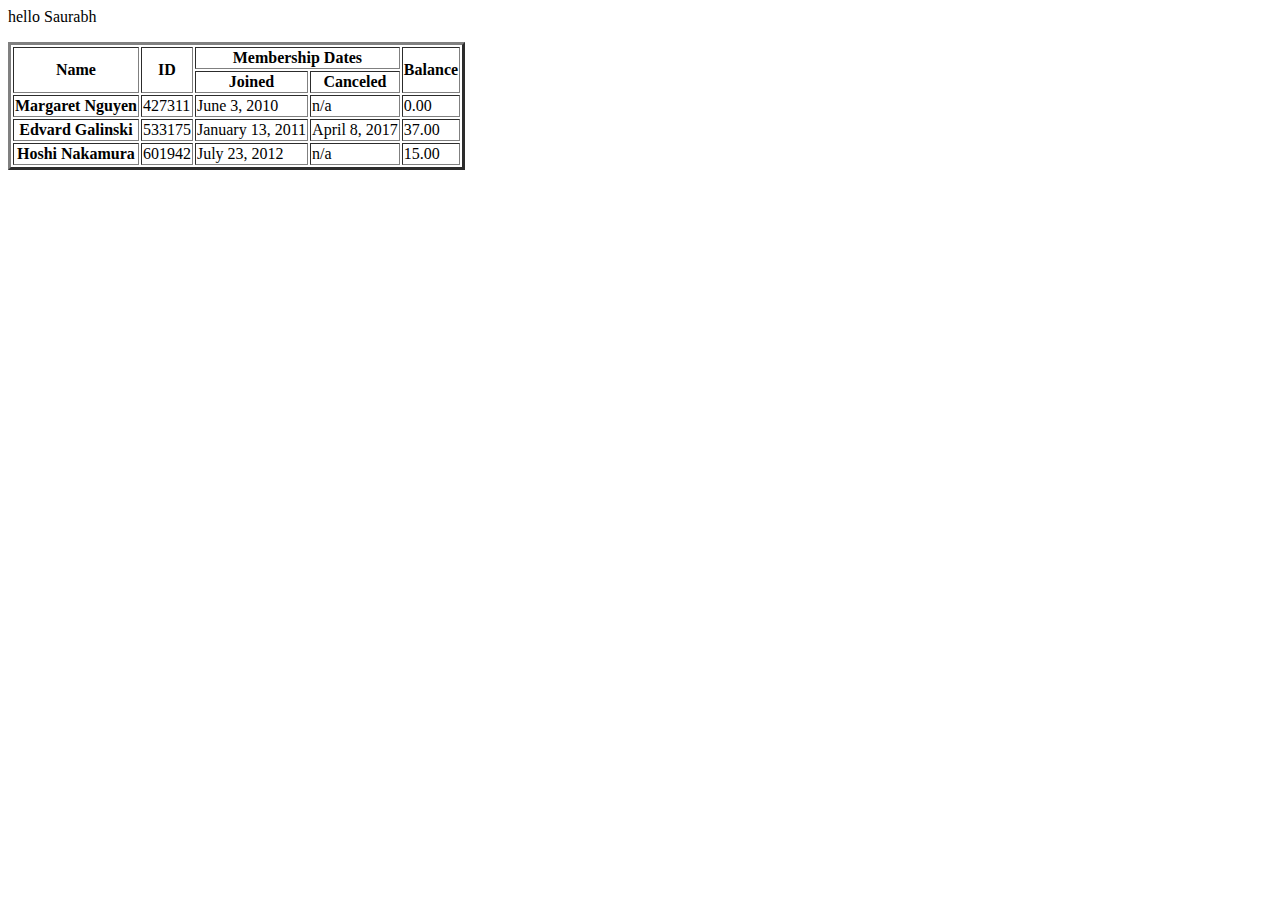
==== Hello Saurabh.html @ 3f13a369 "Add CV initial stage" ====
<html>
    <head>
        <title>hello</title>
        <link rel="stylesheet" href="css\index_styles.css">

    </head>
<body>
<p> hello Saurabh </p>

<table border="3px";">
    <tr>
      <th rowspan="2">Name</th>
      <th rowspan="2">ID</th>
      <th colspan="2">Membership Dates</th>
      <th rowspan="2">Balance</th>
    </tr>
    <tr>
      <th>Joined</th>
      <th>Canceled</th>
    </tr>
    <tr>
      <th>Margaret Nguyen</td>
      <td>427311</td>
      <td><time datetime="2010-06-03">June 3, 2010</time></td>
      <td>n/a</td>
      <td>0.00</td>
    </tr>
    <tr>
      <th>Edvard Galinski</td>
      <td>533175</td>
      <td><time datetime="2011-01013">January 13, 2011</time></td>
      <td><time datetime="2017-04008">April 8, 2017</time></td>
      <td>37.00</td>
    </tr>
    <tr>
      <th>Hoshi Nakamura</td>
      <td>601942</td>
      <td><time datetime="2012-07-23">July 23, 2012</time></td>
      <td>n/a</td>
      <td>15.00</td>
    </tr>
  </table>
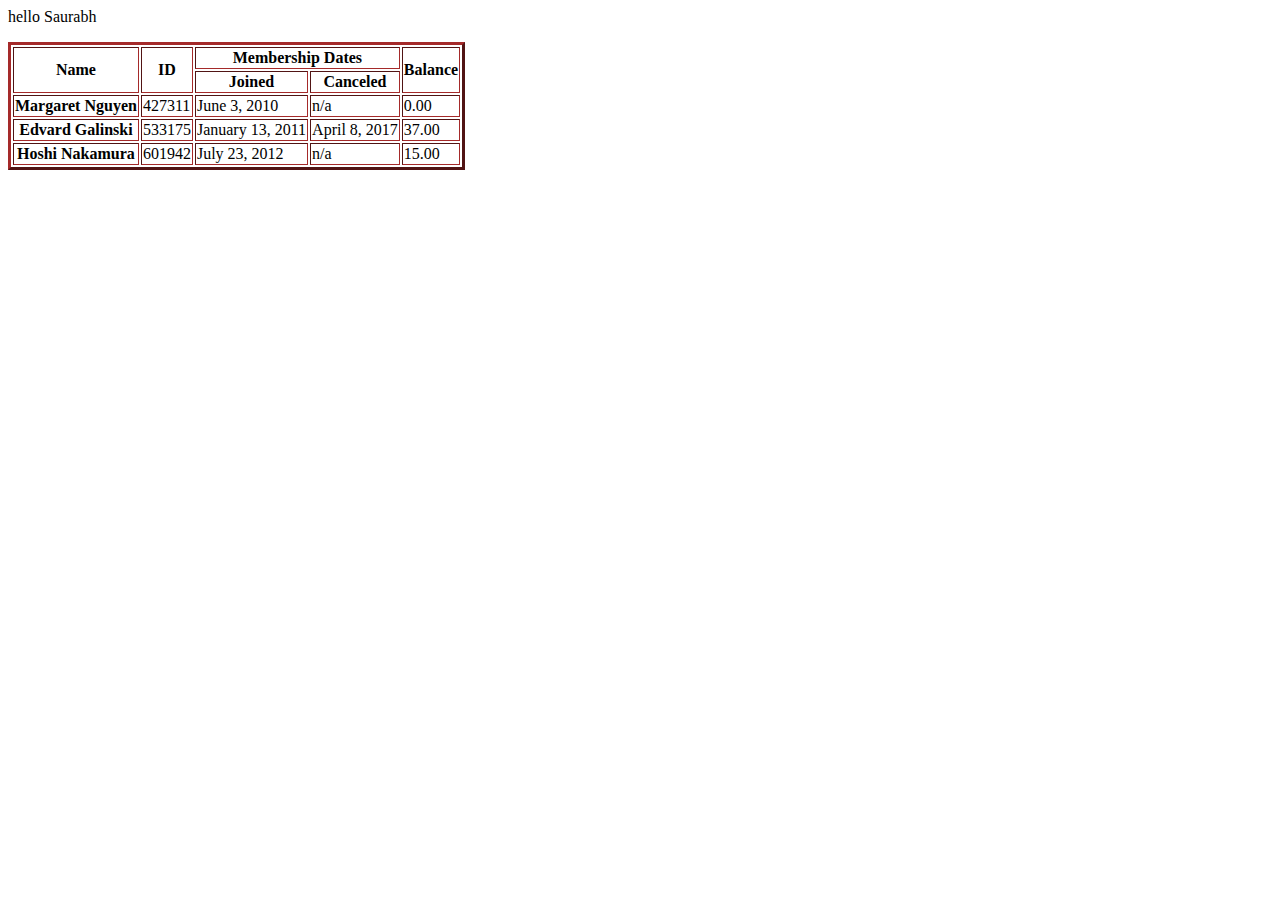
==== commit 7dd712a6: "Update Hello Saurabh.html" ====
--- a/Hello Saurabh.html
+++ b/Hello Saurabh.html
@@ -1,7 +1,8 @@
 <html>
     <head>
         <title>hello</title>
-        <link rel="stylesheet" href="css\index_styles.css">
+        <link rel="stylesheet" href="index_styles.css">
+        <link rel="icon" href="faviconS.ico"
 
     </head>
 <body>
@@ -39,4 +40,4 @@
       <td>n/a</td>
       <td>15.00</td>
     </tr>
-  </table>+  </table>
--- a/index_styles.css
+++ b/index_styles.css
@@ -0,0 +1,11 @@
+hr{border:orange;
+    width: 20%;
+    border-style: none;
+    border-top-style:dotted;
+    border-width: 4px;}
+
+h1{color:blue;}
+h4{color:#007892;}
+table{border-color: brown;}
+
+.lab{background-color: chartreuse;}